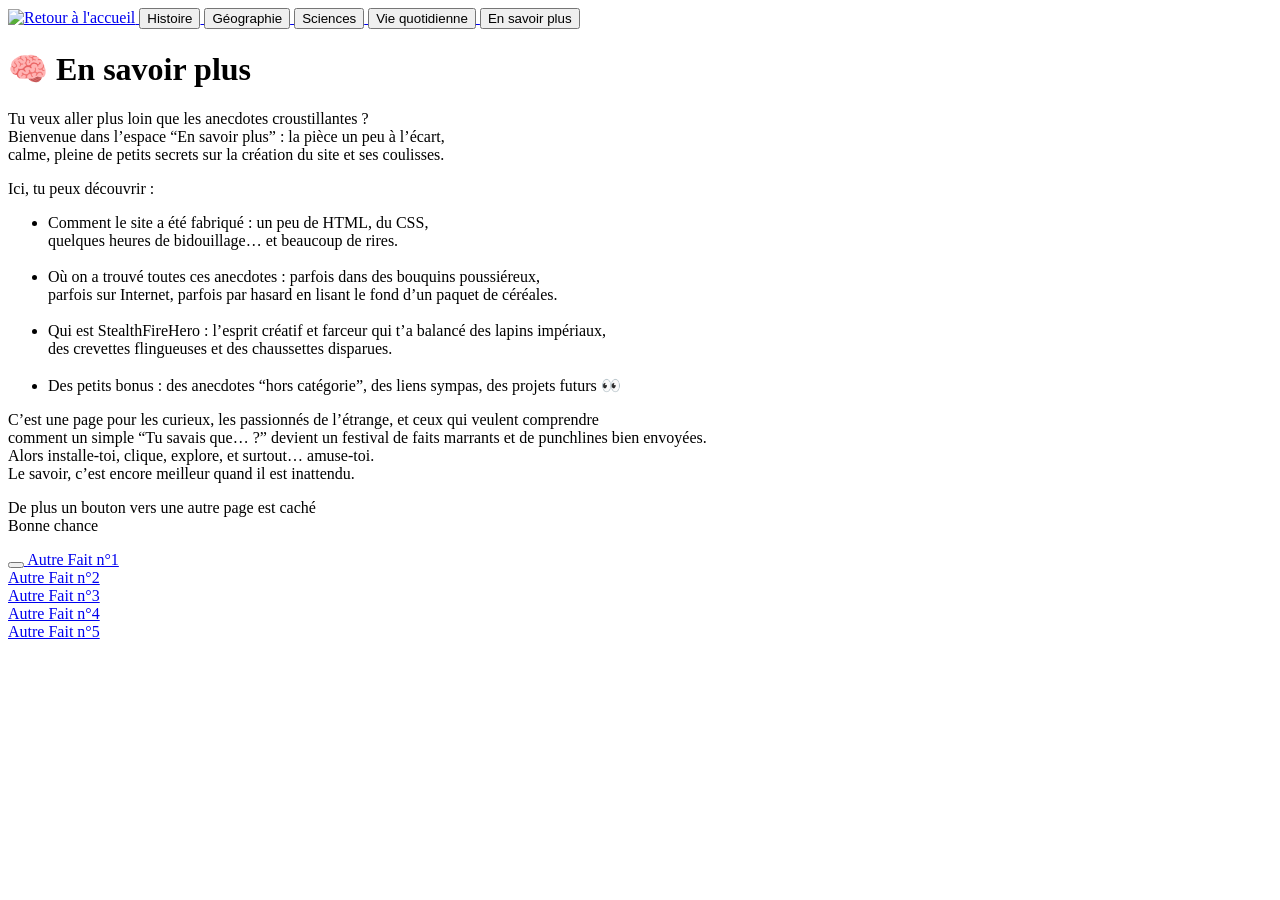
==== 0- Page d'accueil En savoir plus.html @ 161fc6d0 "Add files via upload" ====
<!DOCTYPE html>
<html lang="en">
<head>
    <meta charset="UTF-8">
    <meta name="viewport" content="width=device-width, initial-scale=1.0">
    <link rel="stylesheet" href="../../css/styles.css">
    <title>En savoir plus</title>
</head>
<body>
    <div class="mon-cadre">
        <a href="index.html">
        <img src="img/logo.png" alt="Retour à l'accueil" class="logoRetour">
        </a>
        <a href="0- Page d'accueil Histoire.html">
        <button class="premier">Histoire</button>
        </a>
        <a href="0- Page d'accueil Géographie.html">
        <button class="deuxième">Géographie</button>
        </a>
        <a href="0- Page d'accueil Sciences.html">
        <button class="troisième">Sciences</button>
        </a>
        <a href="0- Page d'accueil Vie quotidienne.html">
        <button class="quatrième">Vie quotidienne</button>
        </a>
        <a href="0- Page d'accueil En savoir plus.html">
        <button class="cinquième">En savoir plus</button>
        </a>
    </div>
<h1>🧠 En savoir plus</h1>
<p>Tu veux aller plus loin que les anecdotes croustillantes ? <br>
Bienvenue dans l’espace “En savoir plus” : la pièce un peu à l’écart, <br>
calme, pleine de petits secrets sur la création du site et ses coulisses.</p>
<p>Ici, tu peux découvrir :</p>
<ul>
  <li>Comment le site a été fabriqué : un peu de HTML, du CSS, <br>
    quelques heures de bidouillage… et beaucoup de rires.</li> <br>
  <li>Où on a trouvé toutes ces anecdotes : parfois dans des bouquins poussiéreux, <br>
    parfois sur Internet, parfois par hasard en lisant le fond d’un paquet de céréales.</li><br>
  <li>Qui est StealthFireHero : l’esprit créatif et farceur qui t’a balancé des lapins impériaux, <br>
    des crevettes flingueuses et des chaussettes disparues.</li><br>
    <li>Des petits bonus : des anecdotes “hors catégorie”, des liens sympas, des projets futurs 👀</li>
</ul>
<p>C’est une page pour les curieux, les passionnés de l’étrange, et ceux qui veulent comprendre <br>
comment un simple “Tu savais que… ?” devient un festival de faits marrants et de punchlines bien envoyées. <br>
Alors installe-toi, clique, explore, et surtout… amuse-toi. <br>
Le savoir, c’est encore meilleur quand il est inattendu.</p>

<p>De plus un bouton vers une autre page est caché <br>
Bonne chance</p>
<a href="/caché.html">
<button class="caché"></button>
</a>
<a href="/5-Autre Fait n° (1).html">Autre Fait n°1</a><br>
<a href="/5-Autre Fait n° (2).html">Autre Fait n°2</a><br>
<a href="/5-Autre Fait n° (3).html">Autre Fait n°3</a><br>
<a href="/5-Autre Fait n° (4).html">Autre Fait n°4</a><br>
<a href="/5-Autre Fait n° (5).html">Autre Fait n°5</a>
</body>
</html>
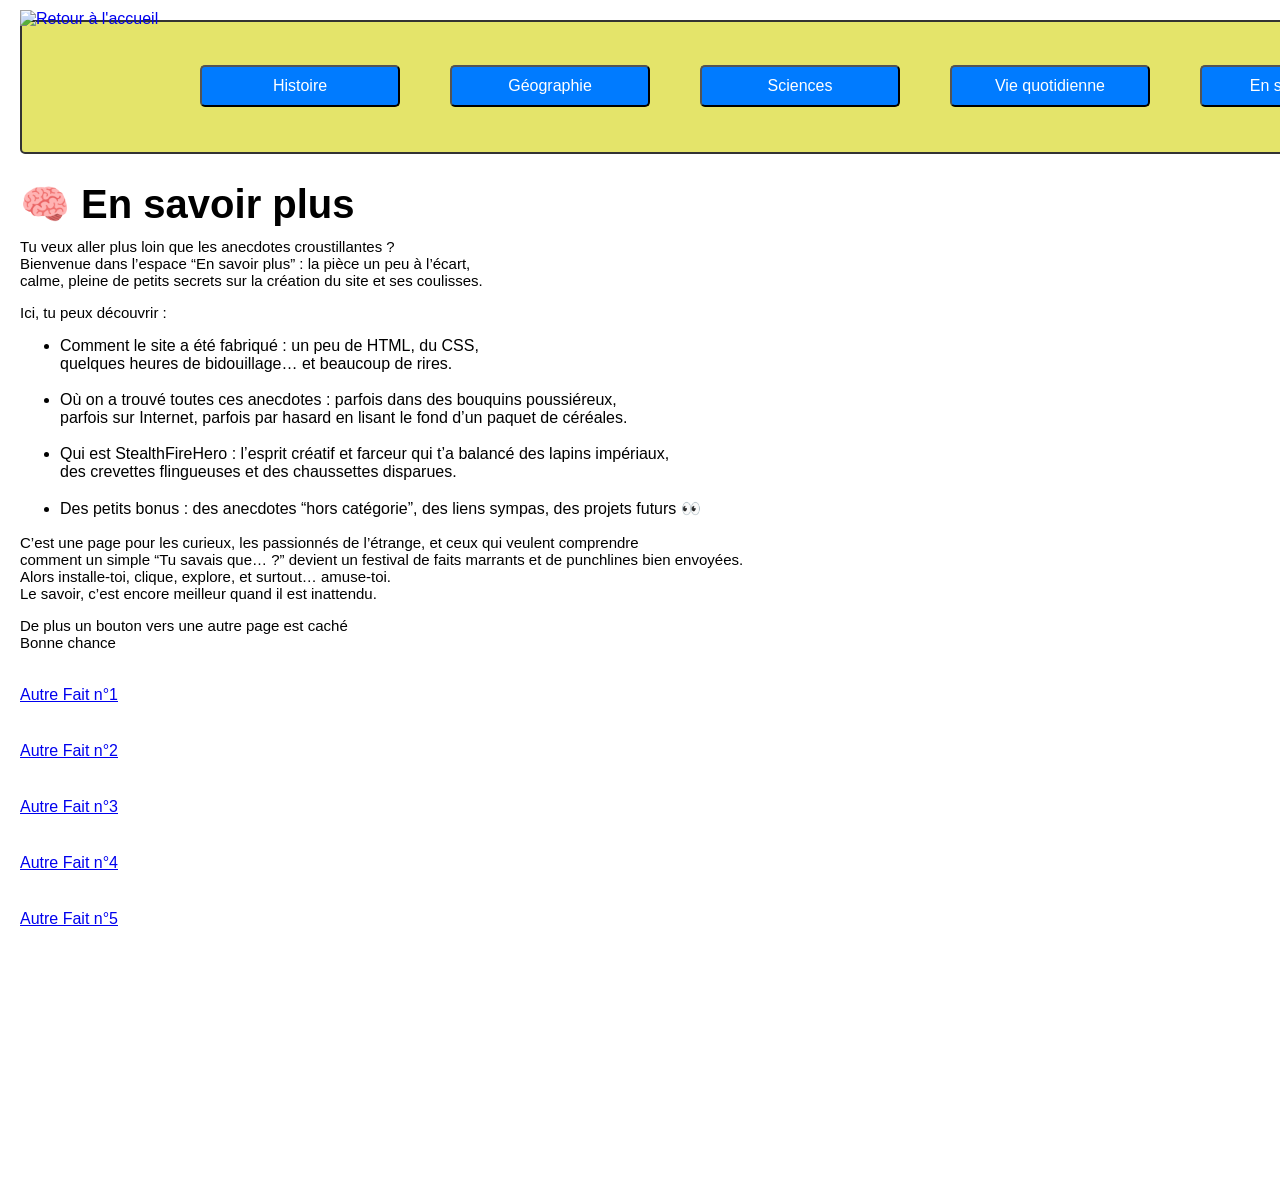
==== commit c206379e: "Update 0- Page d'accueil En savoir plus.html" ====
--- a/0- Page d'accueil En savoir plus.html
+++ b/0- Page d'accueil En savoir plus.html
@@ -3,7 +3,7 @@
 <head>
     <meta charset="UTF-8">
     <meta name="viewport" content="width=device-width, initial-scale=1.0">
-    <link rel="stylesheet" href="../../css/styles.css">
+    <link rel="stylesheet" href="styles.css">
     <title>En savoir plus</title>
 </head>
 <body>
@@ -57,4 +57,4 @@
 <a href="/5-Autre Fait n° (4).html">Autre Fait n°4</a><br>
 <a href="/5-Autre Fait n° (5).html">Autre Fait n°5</a>
 </body>
-</html>+</html>
--- a/styles.css
+++ b/styles.css
@@ -0,0 +1,129 @@
+/* mise en forme de la page */
+
+body{ 
+    background-color: #fff;
+    font-family: Arial;
+    margin: 20px;
+}
+h1{
+    color: #000;
+    font-size: 40px;
+    margin-bottom: 10px
+}
+h2{
+    font-size: 15px;
+    margin-bottom: 7;
+}
+p{
+    font-size: 15px;
+    margin-top: 0;
+}
+p1{
+    font-size: 13px;
+    margin-top: 0;
+}
+button{
+    width: 100px;
+    background-color: #007bff;
+    color: white;
+    padding: 10px 20px;
+    font-size: 16px;
+    cursor: pointer;
+    border-radius: 5px;
+}
+div{
+    border-radius: 5px;
+    border: 2px solid #333 ;
+    width: 1425px ;
+    height: 130px;
+    color: #000;
+    background-color: #d4d414a1;
+}
+.logo{
+    width: 150px;
+    display: block;
+    position: absolute;
+    top: 10px;
+    left : 20px;
+    cursor: pointer;
+}
+.premier{
+    position: absolute;
+    top: 65px;
+    left: 200px;
+    width: 200px;
+    cursor: pointer;
+}
+.deuxième{
+    position: absolute;
+    top: 65px;
+    left: 450px;
+    width: 200px;
+    cursor: pointer;
+}
+.troisième{
+    position: absolute;
+    top: 65px;
+    left: 700px;
+    width: 200px;
+    cursor: pointer;
+}
+.quatrième{
+    position: absolute;
+    top: 65px;
+    left: 950px;
+    width: 200px;
+    cursor: pointer;
+}
+.cinquième{
+    position: absolute;
+    top: 65px;
+    left: 1200px;
+    width: 200px;
+}
+.image1{
+    width: 500px;
+    position: absolute;
+    top: 180px;
+    left: 850px;
+}
+.image2{
+    width: 500px;
+    position: absolute;
+    top: 250px;
+    left: 850px;
+}
+.image3{
+    width: 500px;
+    position: absolute;
+    top: 250px;
+    left: 850px;
+}
+.image4{
+    width: 500px;
+    position: absolute;
+    top: 250px;
+    left: 850px;
+}
+a{
+    display: flex;
+    margin-bottom: 20px;
+}
+.logoRetour {
+    width: 150px;
+    display: block;
+    position: absolute;
+    top: 10px;
+    left : 20px;
+    cursor: pointer;
+}
+.caché{
+    background-color: #fff;
+    width: 500px;
+    height: 1000px;
+    cursor: pointer;
+    border: 0px  #fff ;
+    position: absolute;
+    top: 200px;
+    left: 950px;
+}
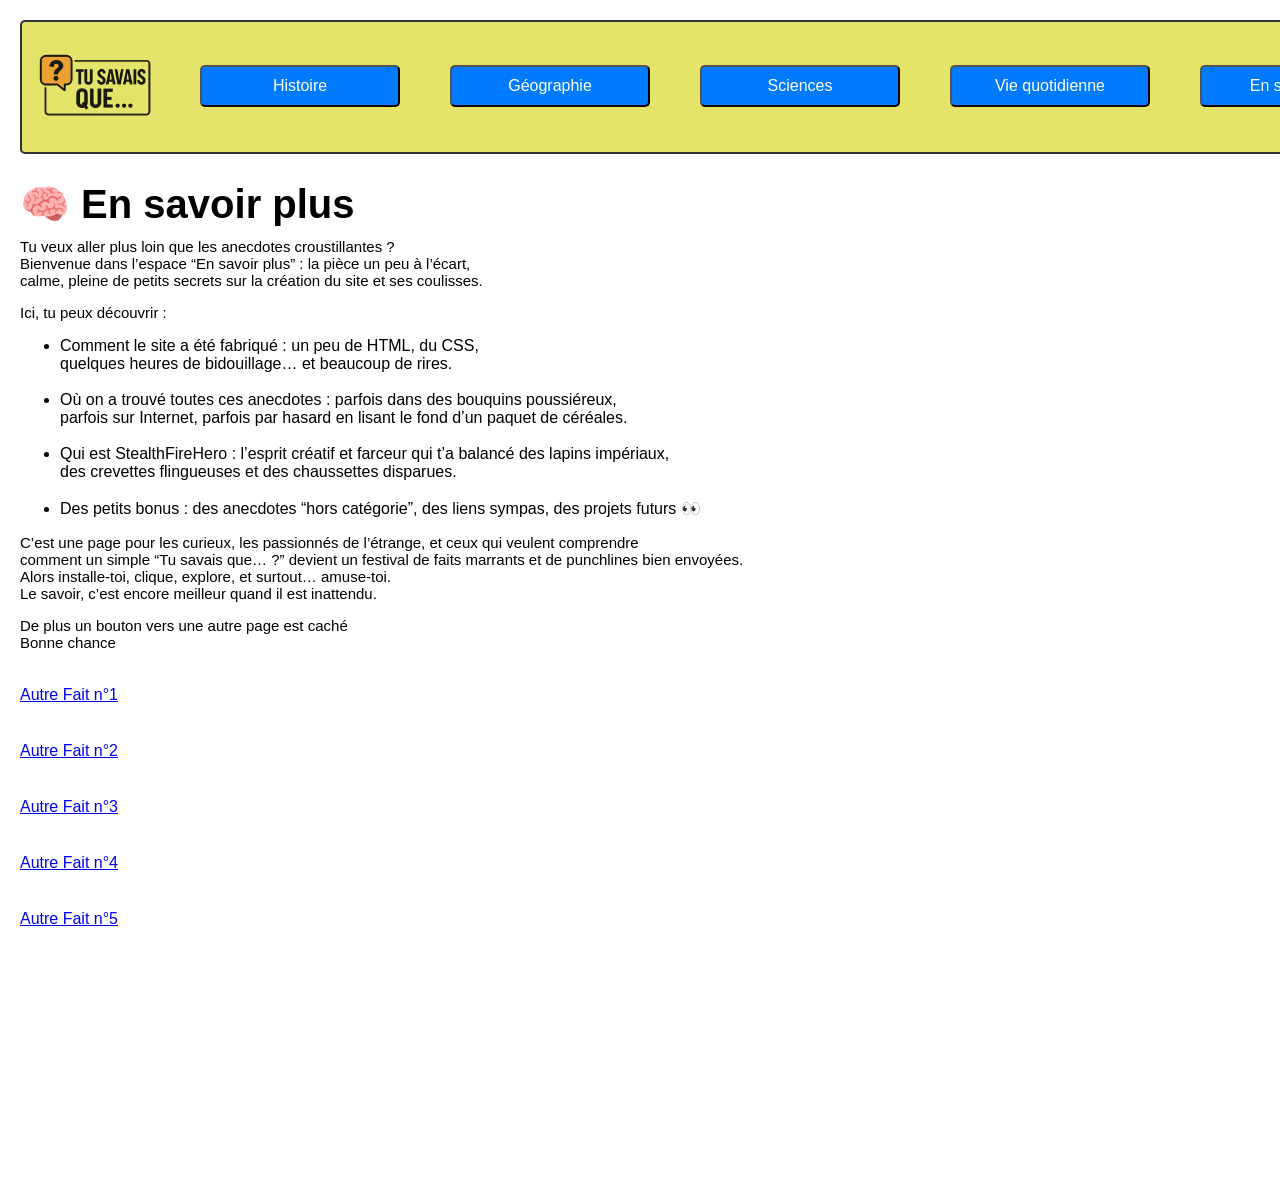
==== commit 885fbff0: "Update 0- Page d'accueil En savoir plus.html" ====
--- a/0- Page d'accueil En savoir plus.html
+++ b/0- Page d'accueil En savoir plus.html
@@ -9,7 +9,7 @@
 <body>
     <div class="mon-cadre">
         <a href="index.html">
-        <img src="img/logo.png" alt="Retour à l'accueil" class="logoRetour">
+        <img src="logo.png" alt="Retour à l'accueil" class="logoRetour">
         </a>
         <a href="0- Page d'accueil Histoire.html">
         <button class="premier">Histoire</button>
